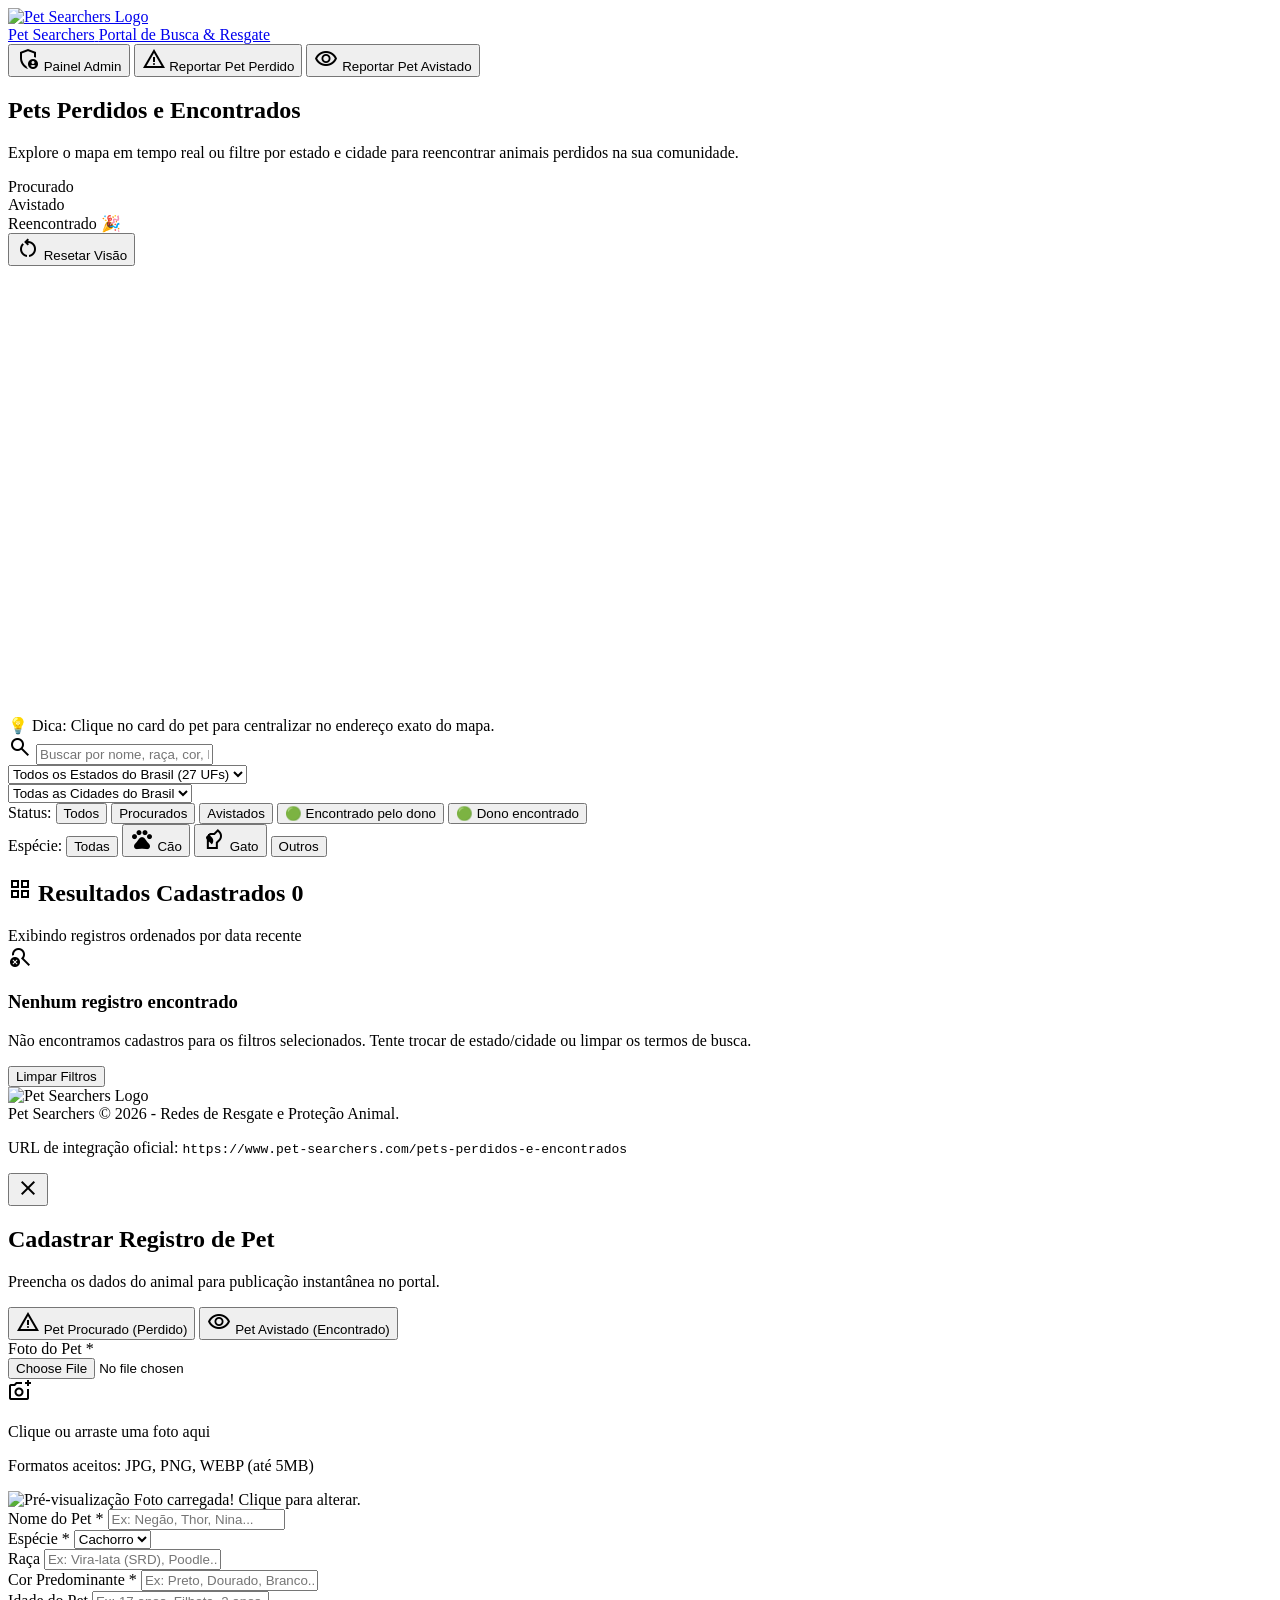
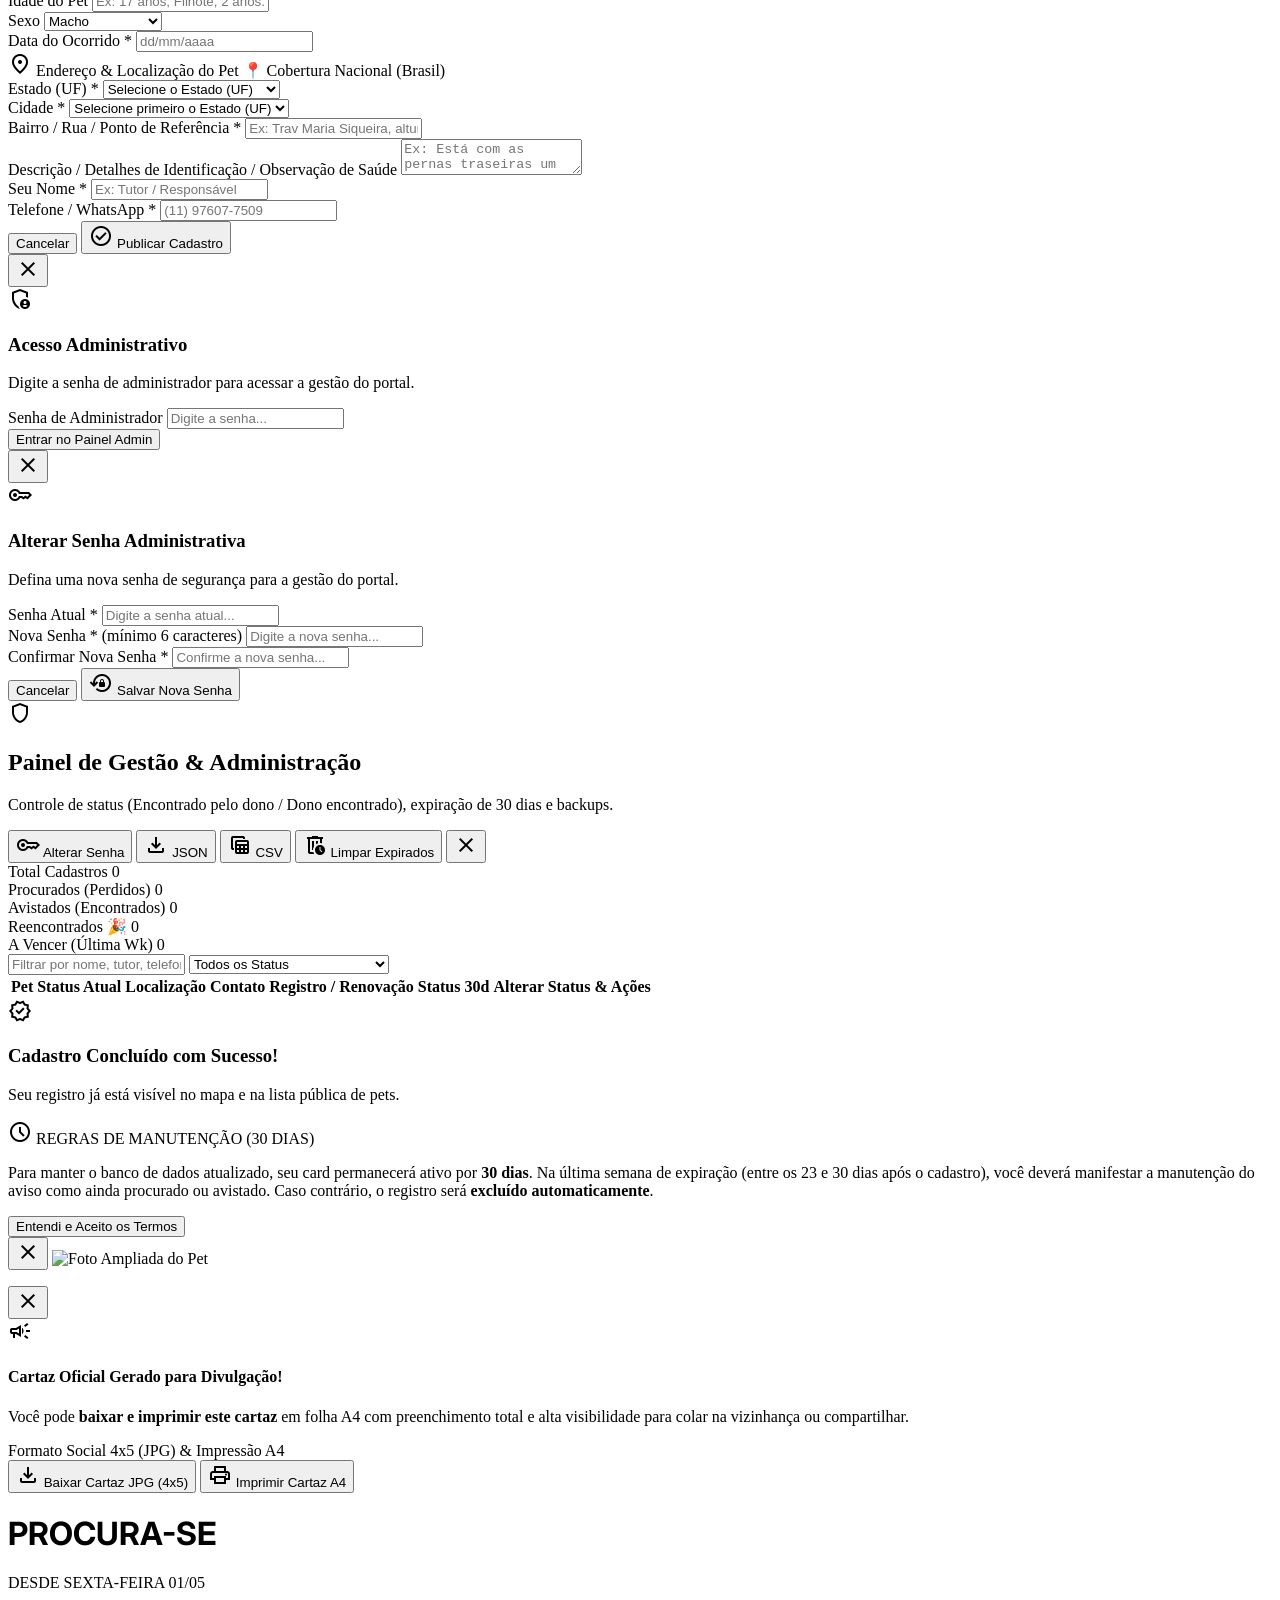
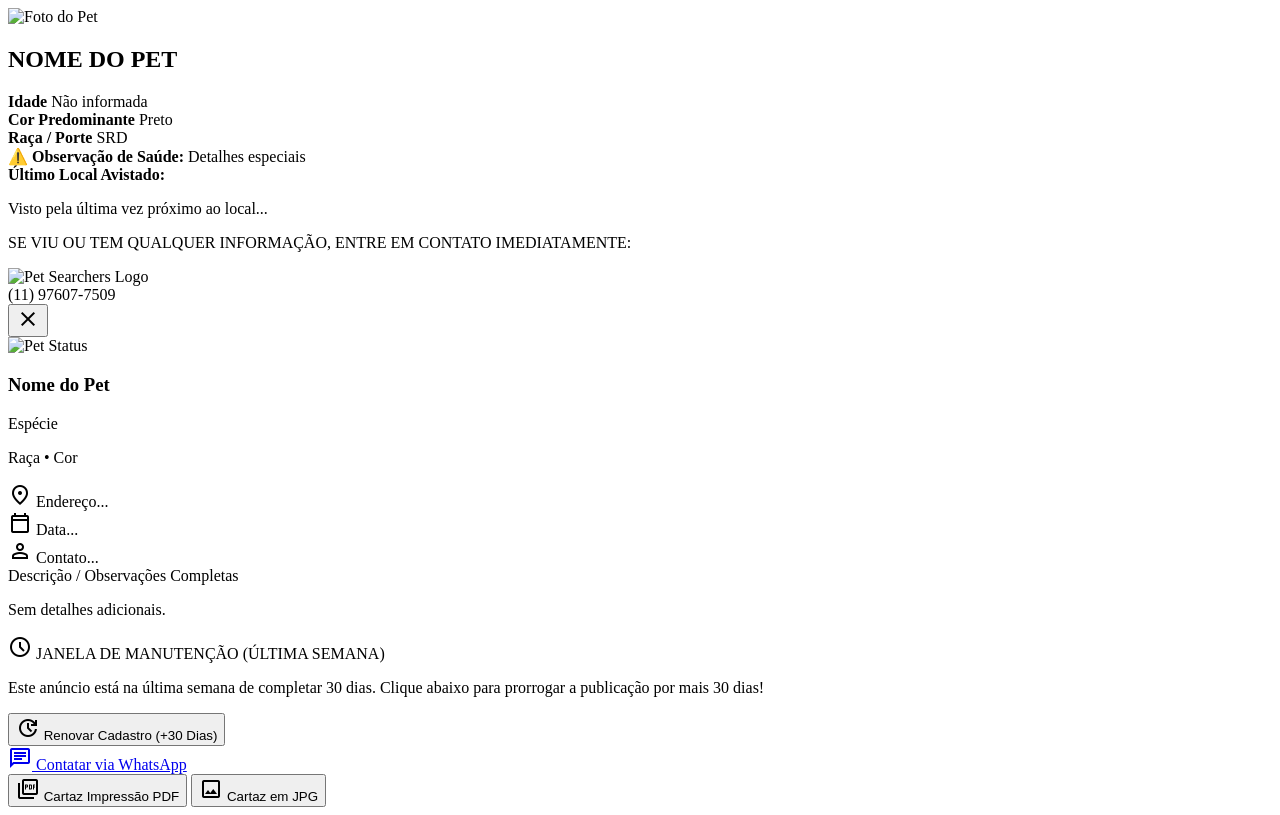
==== pet-searchers-portal/index.html @ 8a836b42 "Fix: Restaura banco com 120+ pets sem expurgar, estiliza pinos do mapa e ajusta cartaz 4:5 com foto " ====
<!DOCTYPE html>
<html lang="pt-BR" class="scroll-smooth">
<head>
  <meta charset="utf-8"/>
  <meta name="viewport" content="width=device-width, initial-scale=1.0"/>
  <title>Pets Perdidos e Encontrados | Pet Searchers</title>
  <meta name="description" content="Plataforma oficial da Pet Searchers para reencontrar animais de estimação perdidos e registrar pets avistados com geolocalização e mapas interativos em todo o Brasil."/>
  <link rel="canonical" href="https://www.pet-searchers.com/pets-perdidos-e-encontrados"/>
  <link rel="icon" href="data:image/svg+xml,<svg xmlns=%22http://www.w3.org/2000/svg%22 viewBox=%220 0 100 100%22><text y=%22.9em%22 font-size=%2290%22>🐾</text></svg>"/>
  
  <!-- Open Graph / Meta Social -->
  <meta property="og:type" content="website"/>
  <meta property="og:url" content="https://www.pet-searchers.com/pets-perdidos-e-encontrados"/>
  <meta property="og:title" content="Pets Perdidos e Encontrados | Pet Searchers"/>
  <meta property="og:description" content="Encontre seu pet ou reporte um animal avistado. Localização em tempo real, cartazes para impressão e alertas na comunidade."/>
  <meta property="og:image" content="https://www.pet-searchers.com/assets/og-pet-searchers.jpg"/>

  <!-- Google Fonts & Material Symbols -->
  <link rel="preconnect" href="https://fonts.googleapis.com"/>
  <link rel="preconnect" href="https://fonts.gstatic.com" crossorigin/>
  <link href="https://fonts.googleapis.com/css2?family=Inter:wght@300;400;500;600;700;800;900&display=swap" rel="stylesheet"/>
  <link href="https://fonts.googleapis.com/css2?family=Material+Symbols+Outlined:wght,FILL@100..700,0..1&display=swap" rel="stylesheet"/>

  <!-- Leaflet Interactive Maps CSS -->
  <link rel="stylesheet" href="https://unpkg.com/leaflet@1.9.4/dist/leaflet.css" integrity="sha256-p4NxAoJBhIIN+hmNHrzRCf9tD/miZyoHS5obTRR9BMY=" crossorigin=""/>

  <!-- Flatpickr Date Picker CSS (pt-BR Format dd/mm/aaaa) -->
  <link rel="stylesheet" href="https://cdn.jsdelivr.net/npm/flatpickr/dist/flatpickr.min.css"/>
  <link rel="stylesheet" href="https://cdn.jsdelivr.net/npm/flatpickr/dist/themes/material_blue.css"/>

  <!-- Tailwind CSS CDN -->
  <script src="https://cdn.tailwindcss.com?plugins=forms,typography,aspect-ratio"></script>
  <script>
    tailwind.config = {
      darkMode: "class",
      theme: {
        extend: {
          colors: {
            "primary": "#002045",
            "primary-container": "#1a365d",
            "on-primary": "#ffffff",
            "secondary": "#006b5f",
            "secondary-container": "#62fae3",
            "on-secondary-container": "#007165",
            "error": "#E52421",
            "error-container": "#ffdad6",
            "background": "#f8f9ff",
            "surface": "#ffffff",
            "surface-container": "#e5eeff",
            "surface-container-high": "#dce9ff",
            "on-surface": "#0b1c30",
            "on-surface-variant": "#43474e",
            "outline": "#74777f",
            "outline-variant": "#c4c6cf"
          },
          fontFamily: {
            sans: ['Inter', 'sans-serif']
          }
        }
      }
    }
  </script>

  <!-- Print Styles for Single Page A4 Poster Printing -->
  <style>
    @media print {
      @page {
        size: A4 portrait !important;
        margin: 0 !important;
      }
      
      html, body {
        width: 100% !important;
        height: 100% !important;
        margin: 0 !important;
        padding: 0 !important;
        background: #ffffff !important;
        overflow: hidden !important;
        -webkit-print-color-adjust: exact !important;
        print-color-adjust: exact !important;
        color-adjust: exact !important;
      }

      body > *:not(#posterModal) {
        display: none !important;
      }

      .no-print,
      .btnClosePosterModal,
      .modal-backdrop {
        display: none !important;
      }

      #posterModal {
        position: absolute !important;
        left: 0 !important;
        top: 0 !important;
        width: 100vw !important;
        height: 100vh !important;
        margin: 0 !important;
        padding: 0 !important;
        background: #ffffff !important;
        display: flex !important;
        align-items: center !important;
        justify-content: center !important;
        overflow: hidden !important;
        border: none !important;
        box-shadow: none !important;
        z-index: 999999 !important;
      }

      #posterModalContainer {
        width: 100% !important;
        max-width: 100% !important;
        height: 100% !important;
        max-height: 100vh !important;
        margin: 0 !important;
        padding: 0 !important;
        border: none !important;
        box-shadow: none !important;
        background: #ffffff !important;
        display: flex !important;
        flex-direction: column !important;
      }

      #posterArea {
        width: 100vw !important;
        height: 100vh !important;
        max-width: 100vw !important;
        max-height: 100vh !important;
        margin: 0 !important;
        padding: 0 !important;
        border: none !important;
        border-radius: 0 !important;
        box-shadow: none !important;
        aspect-ratio: auto !important;
        page-break-inside: avoid !important;
        page-break-after: avoid !important;
        page-break-before: avoid !important;
        break-inside: avoid !important;
        display: flex !important;
        flex-direction: column !important;
        justify-content: space-between !important;
        background-color: #ffffff !important;
      }

      #posterArea * {
        -webkit-print-color-adjust: exact !important;
        print-color-adjust: exact !important;
        color-adjust: exact !important;
      }
    }

    /* Leaflet Map Pins & Custom Markers */
    .custom-leaflet-pin {
      background: transparent !important;
      border: none !important;
    }
    
    .custom-marker {
      width: 36px;
      height: 36px;
      border-radius: 9999px;
      display: flex;
      align-items: center;
      justify-content: center;
      color: #ffffff;
      box-shadow: 0 4px 12px rgba(0, 0, 0, 0.35);
      border: 3px solid #ffffff;
      transition: transform 0.2s ease, box-shadow 0.2s ease;
      cursor: pointer;
    }

    .custom-marker:hover {
      transform: scale(1.25);
      z-index: 9999;
    }

    .marker-lost {
      background-color: #E52421 !important;
      animation: pulse-red 2s infinite;
    }

    .marker-sighted {
      background-color: #006b5f !important;
    }

    .marker-found {
      background-color: #16a34a !important;
    }

    @keyframes pulse-red {
      0% {
        box-shadow: 0 0 0 0 rgba(229, 36, 33, 0.7);
      }
      70% {
        box-shadow: 0 0 0 10px rgba(229, 36, 33, 0);
      }
      100% {
        box-shadow: 0 0 0 0 rgba(229, 36, 33, 0);
      }
    }
  </style>
</head>
<body class="bg-background text-on-surface font-sans antialiased min-h-screen flex flex-col selection:bg-secondary-container selection:text-on-secondary-container">

  <!-- ================= TOP HEADER ================= -->
  <header class="bg-surface border-b border-outline-variant/40 sticky top-0 z-40 shadow-sm backdrop-blur-md bg-surface/95">
    <div class="max-w-7xl mx-auto px-4 sm:px-6 lg:px-8 h-20 flex items-center justify-between gap-4">
      
      <!-- Brand Logo -->
      <a href="https://www.pet-searchers.com/pets-perdidos-e-encontrados" class="flex items-center gap-3 group">
        <div class="w-12 h-12 rounded-xl bg-white p-1 flex items-center justify-center shadow-md border border-outline-variant/30 group-hover:scale-105 transition-transform">
          <img src="assets/logo.jpg" alt="Pet Searchers Logo" class="w-full h-full object-contain"/>
        </div>
        <div>
          <span class="font-black text-xl tracking-tight text-primary block leading-none">Pet Searchers</span>
          <span class="text-xs text-secondary font-semibold tracking-wide uppercase">Portal de Busca & Resgate</span>
        </div>
      </a>

      <!-- Header Action Buttons -->
      <div class="flex items-center gap-2 sm:gap-3">
        
        <!-- Admin Panel Trigger -->
        <button id="btnOpenAdmin" class="flex items-center gap-1.5 px-3 py-2 rounded-xl bg-surface-container hover:bg-surface-container-high text-primary font-bold text-xs transition-colors border border-outline-variant/40 shadow-sm" title="Acesso ao Painel de Administração">
          <span class="material-symbols-outlined text-base">admin_panel_settings</span>
          <span class="hidden md:inline">Painel Admin</span>
        </button>

        <button id="btnOpenReportLost" class="flex items-center gap-2 px-3.5 sm:px-4 py-2.5 rounded-xl bg-error text-on-primary font-semibold text-xs sm:text-sm hover:bg-error/90 transition-all shadow-sm active:scale-95">
          <span class="material-symbols-outlined text-lg">warning</span>
          <span class="hidden sm:inline">Reportar</span> Pet Perdido
        </button>
        <button id="btnOpenReportSighted" class="flex items-center gap-2 px-3.5 sm:px-4 py-2.5 rounded-xl bg-secondary text-on-primary font-semibold text-xs sm:text-sm hover:bg-secondary/90 transition-all shadow-sm active:scale-95">
          <span class="material-symbols-outlined text-lg">visibility</span>
          <span class="hidden sm:inline">Reportar</span> Pet Avistado
        </button>
      </div>

    </div>
  </header>

  <!-- ================= HERO & MAP SECTION ================= -->
  <section class="bg-gradient-to-b from-surface to-background border-b border-outline-variant/30 py-6">
    <div class="max-w-7xl mx-auto px-4 sm:px-6 lg:px-8 space-y-4">
      
      <div class="flex flex-col md:flex-row md:items-end justify-between gap-4">
        <div>
          <h1 class="text-2xl sm:text-3xl font-extrabold text-primary tracking-tight">Pets Perdidos e Encontrados</h1>
          <p class="text-on-surface-variant text-sm sm:text-base mt-1">
            Explore o mapa em tempo real ou filtre por estado e cidade para reencontrar animais perdidos na sua comunidade.
          </p>
        </div>
        
        <!-- Legend & Map Reset -->
        <div class="flex flex-wrap items-center gap-3 sm:gap-4 text-xs font-semibold bg-surface px-4 py-2.5 rounded-xl border border-outline-variant/50 shadow-sm self-start md:self-auto">
          <div class="flex items-center gap-1.5 text-error">
            <span class="w-3 h-3 rounded-full bg-error inline-block"></span>
            Procurado
          </div>
          <div class="flex items-center gap-1.5 text-secondary">
            <span class="w-3 h-3 rounded-full bg-secondary inline-block"></span>
            Avistado
          </div>
          <div class="flex items-center gap-1.5 text-green-600 font-bold">
            <span class="w-3 h-3 rounded-full bg-green-600 inline-block"></span>
            Reencontrado 🎉
          </div>
          <button id="btnResetMap" class="ml-2 text-outline hover:text-primary transition-colors flex items-center gap-1 border-l border-outline-variant/60 pl-3">
            <span class="material-symbols-outlined text-base">restart_alt</span> Resetar Visão
          </button>
        </div>
      </div>

      <!-- Leaflet Map Canvas Container -->
      <div id="mapSection" class="relative rounded-2xl overflow-hidden shadow-lg border border-outline-variant/60 bg-surface">
        <div id="map" class="w-full h-[420px] sm:h-[480px] rounded-2xl z-0" style="height: 450px; width: 100%;"></div>
        <div id="mapOverlayNotice" class="absolute bottom-3 left-3 z-[1000] bg-surface/90 backdrop-blur-md px-3 py-1.5 rounded-lg text-xs font-medium text-on-surface-variant border border-outline-variant/40 hidden sm:block">
          💡 Dica: Clique no card do pet para centralizar no endereço exato do mapa.
        </div>
      </div>

    </div>
  </section>

  <!-- ================= FILTERS & CONTENT SECTION ================= -->
  <main class="max-w-7xl mx-auto px-4 sm:px-6 lg:px-8 py-8 flex-1 w-full space-y-6">
    
    <!-- Filter Control Bar -->
    <div class="bg-surface rounded-2xl p-4 sm:p-6 shadow-sm border border-outline-variant/50 space-y-4">
      
      <!-- Top Filters Row: State, City, Text Search -->
      <div class="grid grid-cols-1 sm:grid-cols-2 lg:grid-cols-4 gap-4">
        
        <!-- Text Search -->
        <div class="relative lg:col-span-2">
          <span class="material-symbols-outlined absolute left-3.5 top-1/2 -translate-y-1/2 text-outline">search</span>
          <input type="text" id="filterSearch" placeholder="Buscar por nome, raça, cor, bairro..." class="w-full pl-10 pr-4 py-2.5 rounded-xl border border-outline-variant bg-background text-on-surface text-sm focus:border-secondary focus:ring-2 focus:ring-secondary/20 outline-none transition-all"/>
        </div>

        <!-- Estado (UF) Select -->
        <div>
          <select id="filterState" class="w-full px-3.5 py-2.5 rounded-xl border border-outline-variant bg-background text-on-surface text-sm focus:border-secondary focus:ring-2 focus:ring-secondary/20 outline-none transition-all font-medium">
            <option value="">Todos os Estados do Brasil</option>
          </select>
        </div>

        <!-- Cidade Select -->
        <div>
          <select id="filterCity" class="w-full px-3.5 py-2.5 rounded-xl border border-outline-variant bg-background text-on-surface text-sm focus:border-secondary focus:ring-2 focus:ring-secondary/20 outline-none transition-all font-medium">
            <option value="">Todas as Cidades do Brasil</option>
          </select>
        </div>

      </div>

      <!-- Bottom Filter Row: Status Pills & Species Chips -->
      <div class="flex flex-col md:flex-row md:items-center justify-between gap-4 pt-2 border-t border-outline-variant/30">
        
        <!-- Status Tabs -->
        <div class="flex items-center gap-2 overflow-x-auto pb-1 scrollbar-hide">
          <span class="text-xs font-bold uppercase text-outline mr-1">Status:</span>
          <button data-status="" class="filter-status-btn px-3.5 py-1.5 rounded-full text-xs font-semibold transition-all bg-primary text-on-primary">
            Todos
          </button>
          <button data-status="Procurado" class="filter-status-btn px-3.5 py-1.5 rounded-full text-xs font-semibold transition-all bg-surface-container text-on-surface-variant hover:bg-surface-container-high">
            Procurados
          </button>
          <button data-status="Avistado" class="filter-status-btn px-3.5 py-1.5 rounded-full text-xs font-semibold transition-all bg-surface-container text-on-surface-variant hover:bg-surface-container-high">
            Avistados
          </button>
          <button data-status="Encontrado pelo dono" class="filter-status-btn px-3.5 py-1.5 rounded-full text-xs font-semibold transition-all bg-surface-container text-on-surface-variant hover:bg-surface-container-high">
            🟢 Encontrado pelo dono
          </button>
          <button data-status="Dono encontrado" class="filter-status-btn px-3.5 py-1.5 rounded-full text-xs font-semibold transition-all bg-surface-container text-on-surface-variant hover:bg-surface-container-high">
            🟢 Dono encontrado
          </button>
        </div>

        <!-- Species Filters -->
        <div class="flex items-center gap-2 overflow-x-auto pb-1 scrollbar-hide">
          <span class="text-xs font-bold uppercase text-outline mr-1">Espécie:</span>
          <button data-species="" class="filter-species-btn px-3.5 py-1.5 rounded-full text-xs font-semibold transition-all bg-secondary text-on-primary">
            Todas
          </button>
          <button data-species="Cachorro" class="filter-species-btn px-3.5 py-1.5 rounded-full text-xs font-semibold transition-all bg-surface-container text-on-surface-variant hover:bg-surface-container-high flex items-center gap-1">
            <span class="material-symbols-outlined text-sm">pets</span> Cão
          </button>
          <button data-species="Gato" class="filter-species-btn px-3.5 py-1.5 rounded-full text-xs font-semibold transition-all bg-surface-container text-on-surface-variant hover:bg-surface-container-high flex items-center gap-1">
            <span class="material-symbols-outlined text-sm">sound_detection_dog_barking</span> Gato
          </button>
          <button data-species="Outros" class="filter-species-btn px-3.5 py-1.5 rounded-full text-xs font-semibold transition-all bg-surface-container text-on-surface-variant hover:bg-surface-container-high">
            Outros
          </button>
        </div>

      </div>

    </div>

    <!-- Feed Results Header -->
    <div class="flex items-center justify-between">
      <h2 class="text-lg font-bold text-primary flex items-center gap-2">
        <span class="material-symbols-outlined text-secondary">grid_view</span>
        Resultados Cadastrados
        <span id="resultsCount" class="ml-2 px-2.5 py-0.5 rounded-full bg-surface-container text-secondary text-xs font-bold">0</span>
      </h2>
      <span class="text-xs text-outline font-medium">Exibindo registros ordenados por data recente</span>
    </div>

    <!-- Pet Cards Grid Feed -->
    <div id="petsGrid" class="grid grid-cols-1 md:grid-cols-2 lg:grid-cols-3 gap-6">
      <!-- Pet cards populated dynamically by JS -->
    </div>

    <!-- Empty State -->
    <div id="emptyState" class="hidden bg-surface rounded-2xl p-12 text-center border border-dashed border-outline-variant space-y-4">
      <div class="w-16 h-16 rounded-full bg-surface-container text-outline mx-auto flex items-center justify-center">
        <span class="material-symbols-outlined text-3xl">search_off</span>
      </div>
      <div>
        <h3 class="font-bold text-lg text-primary">Nenhum registro encontrado</h3>
        <p class="text-on-surface-variant text-sm max-w-md mx-auto mt-1">
          Não encontramos cadastros para os filtros selecionados. Tente trocar de estado/cidade ou limpar os termos de busca.
        </p>
      </div>
      <button id="btnClearFilters" class="px-5 py-2 rounded-xl bg-primary text-on-primary text-sm font-semibold hover:bg-primary-container transition-colors">
        Limpar Filtros
      </button>
    </div>

  </main>

  <!-- ================= FOOTER ================= -->
  <footer class="bg-surface border-t border-outline-variant/40 py-8 mt-12">
    <div class="max-w-7xl mx-auto px-4 sm:px-6 lg:px-8 flex flex-col md:flex-row items-center justify-between gap-4 text-xs text-on-surface-variant">
      <div class="flex items-center gap-3">
        <div class="w-10 h-10 rounded-xl bg-white p-1 border border-outline-variant/30 flex items-center justify-center shadow-sm">
          <img src="assets/logo.jpg" alt="Pet Searchers Logo" class="w-full h-full object-contain"/>
        </div>
        <div>
          <span class="font-bold text-primary">Pet Searchers &copy; 2026</span> - Redes de Resgate e Proteção Animal.
        </div>
      </div>
      <p class="text-center md:text-right">
        URL de integração oficial: <code class="bg-surface-container px-2 py-0.5 rounded text-primary font-mono">https://www.pet-searchers.com/pets-perdidos-e-encontrados</code>
      </p>
    </div>
  </footer>

  <!-- ================= MODAL: REPORT PET (PROCURADO / AVISTADO) ================= -->
  <div id="reportModal" class="fixed inset-0 z-50 modal-backdrop hidden flex items-center justify-center p-4 overflow-y-auto">
    <div class="bg-surface rounded-2xl shadow-2xl border border-outline-variant max-w-2xl w-full p-6 space-y-6 my-8 animate-fade-in relative">
      
      <!-- Close Button -->
      <button type="button" class="btnCloseModal absolute top-5 right-5 text-outline hover:text-primary p-1 rounded-lg hover:bg-surface-container transition-colors">
        <span class="material-symbols-outlined text-2xl">close</span>
      </button>

      <!-- Modal Title -->
      <div>
        <h2 id="modalTitle" class="text-xl font-bold text-primary">Cadastrar Registro de Pet</h2>
        <p class="text-xs text-on-surface-variant mt-1">Preencha os dados do animal para publicação instantânea no portal.</p>
      </div>

      <!-- Type Switcher Tabs -->
      <div class="grid grid-cols-2 gap-2 bg-surface-container p-1 rounded-xl">
        <button type="button" id="tabReportLost" class="py-2.5 rounded-lg text-sm font-bold transition-all bg-error text-on-primary shadow-sm flex items-center justify-center gap-2">
          <span class="material-symbols-outlined text-lg">warning</span> Pet Procurado (Perdido)
        </button>
        <button type="button" id="tabReportSighted" class="py-2.5 rounded-lg text-sm font-bold transition-all text-on-surface-variant hover:text-primary flex items-center justify-center gap-2">
          <span class="material-symbols-outlined text-lg">visibility</span> Pet Avistado (Encontrado)
        </button>
      </div>

      <!-- Registration Form -->
      <form id="petForm" class="space-y-4">
        <input type="hidden" id="formEditPetId" value=""/>
        <input type="hidden" id="formReportType" value="Procurado"/>

        <!-- Photo Upload Drag Zone -->
        <div>
          <label class="block text-xs font-bold uppercase text-outline mb-1.5">Foto do Pet *</label>
          <div id="photoDropZone" class="border-2 border-dashed border-outline-variant hover:border-secondary rounded-xl bg-background p-4 text-center cursor-pointer transition-colors group relative">
            <input type="file" id="filePhotoInput" accept="image/*" class="absolute inset-0 opacity-0 cursor-pointer w-full h-full"/>
            <div id="photoPlaceholder" class="space-y-1">
              <span class="material-symbols-outlined text-3xl text-outline group-hover:text-secondary group-hover:scale-110 transition-transform">add_a_photo</span>
              <p class="text-xs font-semibold text-primary">Clique ou arraste uma foto aqui</p>
              <p class="text-[11px] text-outline">Formatos aceitos: JPG, PNG, WEBP (até 5MB)</p>
            </div>
            <div id="photoPreviewContainer" class="hidden flex flex-col items-center gap-2">
              <img id="imgPreview" src="" alt="Pré-visualização" class="max-h-40 rounded-lg object-cover shadow-sm border border-outline-variant"/>
              <span class="text-xs text-secondary font-semibold">Foto carregada! Clique para alterar.</span>
            </div>
          </div>
        </div>

        <!-- Inputs Grid -->
        <div class="grid grid-cols-1 sm:grid-cols-2 gap-4">
          
          <!-- Pet Name -->
          <div>
            <label class="block text-xs font-bold text-on-surface mb-1" id="lblPetName">Nome do Pet *</label>
            <input type="text" id="iptName" required placeholder="Ex: Negão, Thor, Nina..." class="w-full px-3.5 py-2 rounded-xl border border-outline-variant bg-background text-sm focus:border-secondary outline-none"/>
          </div>

          <!-- Species -->
          <div>
            <label class="block text-xs font-bold text-on-surface mb-1">Espécie *</label>
            <select id="iptSpecies" required class="w-full px-3.5 py-2 rounded-xl border border-outline-variant bg-background text-sm focus:border-secondary outline-none">
              <option value="Cachorro">Cachorro</option>
              <option value="Gato">Gato</option>
              <option value="Outros">Outros</option>
            </select>
          </div>

          <!-- Breed -->
          <div>
            <label class="block text-xs font-bold text-on-surface mb-1">Raça</label>
            <input type="text" id="iptBreed" placeholder="Ex: Vira-lata (SRD), Poodle..." class="w-full px-3.5 py-2 rounded-xl border border-outline-variant bg-background text-sm focus:border-secondary outline-none"/>
          </div>

          <!-- Color / Markings -->
          <div>
            <label class="block text-xs font-bold text-on-surface mb-1">Cor Predominante *</label>
            <input type="text" id="iptColor" required placeholder="Ex: Preto, Dourado, Branco..." class="w-full px-3.5 py-2 rounded-xl border border-outline-variant bg-background text-sm focus:border-secondary outline-none"/>
          </div>

          <!-- Age -->
          <div>
            <label class="block text-xs font-bold text-on-surface mb-1">Idade do Pet</label>
            <input type="text" id="iptAge" placeholder="Ex: 17 anos, Filhote, 2 anos..." class="w-full px-3.5 py-2 rounded-xl border border-outline-variant bg-background text-sm focus:border-secondary outline-none"/>
          </div>

          <!-- Gender -->
          <div>
            <label class="block text-xs font-bold text-on-surface mb-1">Sexo</label>
            <select id="iptGender" class="w-full px-3.5 py-2 rounded-xl border border-outline-variant bg-background text-sm focus:border-secondary outline-none">
              <option value="Macho">Macho</option>
              <option value="Fêmea">Fêmea</option>
              <option value="Não identificado">Não identificado</option>
            </select>
          </div>

          <!-- Event Date (Flatpickr Calendário no Padrão Brasileiro DD/MM/AAAA) -->
          <div>
            <label class="block text-xs font-bold text-on-surface mb-1" id="lblEventDate">Data do Ocorrido *</label>
            <input type="text" id="iptDate" required placeholder="dd/mm/aaaa" class="w-full px-3.5 py-2 rounded-xl border border-outline-variant bg-background text-sm focus:border-secondary outline-none cursor-pointer font-medium"/>
          </div>

        </div>

        <!-- Location Fields -->
        <div class="bg-surface-container/50 p-4 rounded-xl border border-outline-variant/40 space-y-3">
          <div class="flex items-center justify-between">
            <span class="text-xs font-bold uppercase text-primary tracking-wider flex items-center gap-1">
              <span class="material-symbols-outlined text-base">location_on</span> Endereço & Localização do Pet
            </span>
            <span class="text-[11px] text-secondary font-semibold">📍 Cobertura Nacional (Brasil)</span>
          </div>
          
          <div class="grid grid-cols-1 sm:grid-cols-2 gap-3">
            
            <div>
              <label class="block text-[11px] font-bold text-on-surface mb-1">Estado (UF) *</label>
              <select id="iptState" required class="w-full px-3 py-2 rounded-xl border border-outline-variant bg-surface text-xs font-medium focus:border-secondary focus:ring-2 focus:ring-secondary/20 outline-none transition-all">
                <option value="">Selecione o Estado</option>
              </select>
            </div>

            <div>
              <label class="block text-[11px] font-bold text-on-surface mb-1">Cidade *</label>
              <select id="iptCity" required class="w-full px-3 py-2 rounded-xl border border-outline-variant bg-surface text-xs font-medium focus:border-secondary focus:ring-2 focus:ring-secondary/20 outline-none transition-all">
                <option value="">Selecione primeiro o Estado (UF)</option>
              </select>
            </div>

          </div>

          <div>
            <label class="block text-[11px] font-bold text-on-surface mb-1">Bairro / Rua / Ponto de Referência *</label>
            <input type="text" id="iptAddress" required placeholder="Ex: Trav Maria Siqueira, altura do 34, Centro" class="w-full px-3 py-2 rounded-xl border border-outline-variant bg-surface text-xs focus:border-secondary outline-none"/>
          </div>
        </div>

        <!-- Description -->
        <div>
          <label class="block text-xs font-bold text-on-surface mb-1">Descrição / Detalhes de Identificação / Observação de Saúde</label>
          <textarea id="iptDescription" rows="2" placeholder="Ex: Está com as pernas traseiras um pouco descadeiradas..." class="w-full px-3.5 py-2 rounded-xl border border-outline-variant bg-background text-sm focus:border-secondary outline-none"></textarea>
        </div>

        <!-- Contact Info -->
        <div class="grid grid-cols-1 sm:grid-cols-2 gap-4">
          <div>
            <label class="block text-xs font-bold text-on-surface mb-1">Seu Nome *</label>
            <input type="text" id="iptContactName" required placeholder="Ex: Tutor / Responsável" class="w-full px-3.5 py-2 rounded-xl border border-outline-variant bg-background text-sm focus:border-secondary outline-none"/>
          </div>
          <div>
            <label class="block text-xs font-bold text-on-surface mb-1">Telefone / WhatsApp *</label>
            <input type="tel" id="iptContactPhone" required placeholder="(11) 97607-7509" class="w-full px-3.5 py-2 rounded-xl border border-outline-variant bg-background text-sm focus:border-secondary outline-none"/>
          </div>
        </div>

        <!-- Form Submit Actions -->
        <div class="flex items-center justify-end gap-3 pt-4 border-t border-outline-variant/40">
          <button type="button" class="btnCloseModal px-4 py-2.5 rounded-xl border border-outline text-on-surface text-sm font-semibold hover:bg-surface-container transition-colors">
            Cancelar
          </button>
          <button type="submit" id="btnSubmitForm" class="px-6 py-2.5 rounded-xl bg-primary text-on-primary text-sm font-bold hover:bg-primary-container transition-all shadow-md flex items-center gap-2">
            <span class="material-symbols-outlined text-lg">check_circle</span> Publicar Cadastro
          </button>
        </div>

      </form>
    </div>
  </div>

  <!-- ================= MODAL: ADMIN LOGIN ================= -->
  <div id="adminLoginModal" class="fixed inset-0 z-50 modal-backdrop hidden flex items-center justify-center p-4">
    <div class="bg-surface rounded-2xl shadow-2xl border border-outline-variant max-w-sm w-full p-6 space-y-5 animate-fade-in relative">
      <button type="button" id="btnCloseAdminLogin" class="absolute top-4 right-4 text-outline hover:text-primary p-1 rounded-lg">
        <span class="material-symbols-outlined text-xl">close</span>
      </button>

      <div class="text-center space-y-2">
        <div class="w-12 h-12 rounded-full bg-primary text-on-primary mx-auto flex items-center justify-center shadow-md">
          <span class="material-symbols-outlined text-2xl">admin_panel_settings</span>
        </div>
        <h3 class="text-lg font-bold text-primary">Acesso Administrativo</h3>
        <p class="text-xs text-on-surface-variant">Digite a senha de administrador para acessar a gestão do portal.</p>
      </div>

      <form id="adminLoginForm" class="space-y-4">
        <div>
          <label class="block text-xs font-bold text-on-surface mb-1">Senha de Administrador</label>
          <input type="password" id="iptAdminPassword" required placeholder="Digite a senha..." class="w-full px-3.5 py-2.5 rounded-xl border border-outline-variant bg-background text-sm focus:border-primary outline-none"/>
        </div>
        <button type="submit" class="w-full py-2.5 rounded-xl bg-primary text-on-primary font-bold text-sm hover:bg-primary-container transition-colors shadow-md">
          Entrar no Painel Admin
        </button>
      </form>
    </div>
  </div>

  <!-- ================= MODAL: ALTERAR SENHA DO ADMIN ================= -->
  <div id="adminChangePasswordModal" class="fixed inset-0 z-50 modal-backdrop hidden flex items-center justify-center p-4">
    <div class="bg-surface rounded-2xl shadow-2xl border border-outline-variant max-w-md w-full p-6 space-y-5 animate-fade-in relative">
      <button type="button" id="btnCloseAdminChangePassword" class="absolute top-4 right-4 text-outline hover:text-primary p-1 rounded-lg">
        <span class="material-symbols-outlined text-xl">close</span>
      </button>

      <div class="text-center space-y-2">
        <div class="w-12 h-12 rounded-full bg-secondary-container text-on-secondary-container mx-auto flex items-center justify-center shadow-md">
          <span class="material-symbols-outlined text-2xl">key</span>
        </div>
        <h3 class="text-lg font-bold text-primary">Alterar Senha Administrativa</h3>
        <p class="text-xs text-on-surface-variant">Defina uma nova senha de segurança para a gestão do portal.</p>
      </div>

      <form id="adminChangePasswordForm" class="space-y-4">
        <div>
          <label class="block text-xs font-bold text-on-surface mb-1">Senha Atual *</label>
          <input type="password" id="iptCurrentAdminPassword" required placeholder="Digite a senha atual..." class="w-full px-3.5 py-2 rounded-xl border border-outline-variant bg-background text-sm focus:border-primary outline-none"/>
        </div>

        <div>
          <label class="block text-xs font-bold text-on-surface mb-1">Nova Senha * (mínimo 6 caracteres)</label>
          <input type="password" id="iptNewAdminPassword" required minlength="6" placeholder="Digite a nova senha..." class="w-full px-3.5 py-2 rounded-xl border border-outline-variant bg-background text-sm focus:border-primary outline-none"/>
        </div>

        <div>
          <label class="block text-xs font-bold text-on-surface mb-1">Confirmar Nova Senha *</label>
          <input type="password" id="iptConfirmAdminPassword" required minlength="6" placeholder="Confirme a nova senha..." class="w-full px-3.5 py-2 rounded-xl border border-outline-variant bg-background text-sm focus:border-primary outline-none"/>
        </div>

        <div class="flex items-center justify-end gap-2 pt-2">
          <button type="button" id="btnCancelChangePassword" class="px-4 py-2 rounded-xl border border-outline text-xs font-semibold hover:bg-surface-container">
            Cancelar
          </button>
          <button type="submit" class="px-5 py-2 rounded-xl bg-primary text-on-primary font-bold text-xs hover:bg-primary-container transition-colors shadow-md flex items-center gap-1">
            <span class="material-symbols-outlined text-sm">lock_reset</span> Salvar Nova Senha
          </button>
        </div>
      </form>
    </div>
  </div>

  <!-- ================= MODAL: ADMIN DASHBOARD (PAINEL DE ADMINISTRAÇÃO COMPLETO) ================= -->
  <div id="adminDashboardModal" class="fixed inset-0 z-50 modal-backdrop hidden flex items-center justify-center p-4 overflow-y-auto">
    <div class="bg-surface rounded-2xl shadow-2xl border border-outline-variant max-w-6xl w-full p-6 space-y-6 my-8 animate-fade-in relative max-h-[90vh] flex flex-col">
      
      <!-- Header Admin -->
      <div class="flex flex-col sm:flex-row sm:items-center justify-between gap-4 pb-4 border-b border-outline-variant/40">
        <div class="flex items-center gap-3">
          <div class="w-10 h-10 rounded-xl bg-primary text-on-primary flex items-center justify-center shadow-sm">
            <span class="material-symbols-outlined text-xl">shield</span>
          </div>
          <div>
            <h2 class="text-xl font-bold text-primary">Painel de Gestão & Administração</h2>
            <p class="text-xs text-on-surface-variant">Controle de status (Encontrado pelo dono / Dono encontrado), expiração de 30 dias e backups.</p>
          </div>
        </div>

        <div class="flex flex-wrap items-center gap-2">
          <button id="btnAdminChangePassword" class="px-3 py-2 rounded-xl bg-surface-container hover:bg-surface-container-high text-primary font-bold text-xs transition-colors flex items-center gap-1 border border-outline-variant/40 shadow-sm" title="Alterar Senha de Administrador">
            <span class="material-symbols-outlined text-sm">key</span> Alterar Senha
          </button>
          <button id="btnAdminExportJSON" class="px-3 py-2 rounded-xl bg-surface-container hover:bg-surface-container-high text-primary font-bold text-xs transition-colors flex items-center gap-1">
            <span class="material-symbols-outlined text-sm">download</span> JSON
          </button>
          <button id="btnAdminExportCSV" class="px-3 py-2 rounded-xl bg-surface-container hover:bg-surface-container-high text-primary font-bold text-xs transition-colors flex items-center gap-1">
            <span class="material-symbols-outlined text-sm">table_view</span> CSV
          </button>
          <button id="btnAdminRunPurge" class="px-3 py-2 rounded-xl bg-error/10 hover:bg-error/20 text-error font-bold text-xs transition-colors flex items-center gap-1 border border-error/20">
            <span class="material-symbols-outlined text-sm">auto_delete</span> Limpar Expirados
          </button>
          <button type="button" id="btnCloseAdminDashboard" class="p-2 text-outline hover:text-primary rounded-lg">
            <span class="material-symbols-outlined text-2xl">close</span>
          </button>
        </div>
      </div>

      <!-- KPI Metrics Cards -->
      <div class="grid grid-cols-2 sm:grid-cols-5 gap-3">
        <div class="bg-surface-container/60 p-3.5 rounded-xl border border-outline-variant/40">
          <span class="text-xs font-bold text-outline block">Total Cadastros</span>
          <span id="kpiTotalPets" class="text-2xl font-black text-primary">0</span>
        </div>
        <div class="bg-red-50 p-3.5 rounded-xl border border-red-200">
          <span class="text-xs font-bold text-red-700 block">Procurados (Perdidos)</span>
          <span id="kpiLostPets" class="text-2xl font-black text-[#E52421]">0</span>
        </div>
        <div class="bg-teal-50 p-3.5 rounded-xl border border-teal-200">
          <span class="text-xs font-bold text-teal-800 block">Avistados (Encontrados)</span>
          <span id="kpiSightedPets" class="text-2xl font-black text-secondary">0</span>
        </div>
        <div class="bg-green-50 p-3.5 rounded-xl border border-green-300">
          <span class="text-xs font-bold text-green-800 block">Reencontrados 🎉</span>
          <span id="kpiResolvedPets" class="text-2xl font-black text-green-600">0</span>
        </div>
        <div class="bg-amber-50 p-3.5 rounded-xl border border-amber-200 col-span-2 sm:col-span-1">
          <span class="text-xs font-bold text-amber-800 block">A Vencer (Última Wk)</span>
          <span id="kpiExpiringPets" class="text-2xl font-black text-amber-600">0</span>
        </div>
      </div>

      <!-- Search & Filter bar inside Admin -->
      <div class="flex flex-col sm:flex-row gap-3">
        <input type="text" id="adminSearchInput" placeholder="Filtrar por nome, tutor, telefone ou cidade..." class="flex-1 px-3.5 py-2 rounded-xl border border-outline-variant bg-background text-xs outline-none focus:border-primary"/>
        <select id="adminStatusFilter" class="px-3 py-2 rounded-xl border border-outline-variant bg-background text-xs outline-none">
          <option value="">Todos os Status</option>
          <option value="Procurado">Apenas Procurados</option>
          <option value="Avistado">Apenas Avistados</option>
          <option value="Encontrado pelo dono">Encontrado pelo dono (Verde)</option>
          <option value="Dono encontrado">Dono encontrado (Verde)</option>
          <option value="Expiring">A vencer nos próximos 7 dias</option>
        </select>
      </div>

      <!-- Admin Table Container -->
      <div class="flex-1 overflow-y-auto border border-outline-variant/50 rounded-xl admin-table-container">
        <table class="w-full text-left text-xs text-on-surface">
          <thead class="bg-surface-container text-primary font-bold border-b border-outline-variant/50 sticky top-0 uppercase tracking-wider">
            <tr>
              <th class="p-3">Pet</th>
              <th class="p-3">Status Atual</th>
              <th class="p-3">Localização</th>
              <th class="p-3">Contato</th>
              <th class="p-3">Registro / Renovação</th>
              <th class="p-3">Status 30d</th>
              <th class="p-3 text-right">Alterar Status & Ações</th>
            </tr>
          </thead>
          <tbody id="adminTableBody" class="divide-y divide-outline-variant/30 bg-white">
            <!-- Populated dynamically by JS -->
          </tbody>
        </table>
      </div>

    </div>
  </div>

  <!-- ================= MODAL: 30-DAY RENEWAL WARNING ================= -->
  <div id="notice30DaysModal" class="fixed inset-0 z-50 modal-backdrop hidden flex items-center justify-center p-4">
    <div class="bg-surface rounded-2xl shadow-2xl border border-outline-variant max-w-md w-full p-6 space-y-5 animate-fade-in text-center">
      
      <div class="w-16 h-16 rounded-full bg-secondary-container text-on-secondary-container mx-auto flex items-center justify-center">
        <span class="material-symbols-outlined text-3xl">verified</span>
      </div>

      <div class="space-y-2">
        <h3 class="text-xl font-extrabold text-primary">Cadastro Concluído com Sucesso!</h3>
        <p class="text-xs text-on-surface-variant leading-relaxed">
          Seu registro já está visível no mapa e na lista pública de pets.
        </p>
      </div>

      <!-- Critical 30-day maintenance alert -->
      <div class="bg-error-container/60 border border-error/30 rounded-xl p-4 text-left space-y-2 text-xs">
        <div class="flex items-center gap-1.5 font-bold text-error">
          <span class="material-symbols-outlined text-base">schedule</span>
          REGRAS DE MANUTENÇÃO (30 DIAS)
        </div>
        <p class="text-on-surface text-[12px] leading-normal">
          Para manter o banco de dados atualizado, seu card permanecerá ativo por <strong>30 dias</strong>. Na última semana de expiração (entre os 23 e 30 dias após o cadastro), você deverá manifestar a manutenção do aviso como ainda procurado ou avistado. Caso contrário, o registro será <strong>excluído automaticamente</strong>.
        </p>
      </div>

      <button id="btnAckNotice" class="w-full py-3 rounded-xl bg-primary text-on-primary font-bold text-sm hover:bg-primary-container transition-colors shadow-md">
        Entendi e Aceito os Termos
      </button>

    </div>
  </div>

  <!-- ================= MODAL: IMAGE LIGHTBOX (AMPLIAR FOTO DO PET EM TELA CHEIA) ================= -->
  <div id="imageLightboxModal" class="fixed inset-0 z-[100000] modal-backdrop hidden flex items-center justify-center p-4 bg-black/90 backdrop-blur-md">
    <div class="relative max-w-4xl w-full max-h-[90vh] flex flex-col items-center justify-center animate-fade-in p-2">
      <button type="button" id="btnCloseLightbox" class="absolute -top-12 right-2 text-white hover:text-secondary transition-colors p-2 rounded-full bg-white/10 hover:bg-white/20">
        <span class="material-symbols-outlined text-3xl">close</span>
      </button>
      <img id="lightboxImg" src="" alt="Foto Ampliada do Pet" class="max-w-full max-h-[75vh] object-contain rounded-2xl shadow-2xl border-2 border-white/20"/>
      <p id="lightboxPetName" class="text-white text-base sm:text-lg font-bold mt-4 tracking-wide text-center drop-shadow-md bg-black/50 px-4 py-1.5 rounded-full border border-white/10"></p>
    </div>
  </div>

  <!-- ================= MODAL: PRINTABLE SEARCH POSTER ================= -->
  <div id="posterModal" class="fixed inset-0 z-50 modal-backdrop hidden flex items-center justify-center p-4 overflow-y-auto">
    <div id="posterModalContainer" class="bg-surface rounded-2xl shadow-2xl border border-outline-variant max-w-2xl w-full p-6 space-y-4 my-8 animate-fade-in relative">
      
      <!-- Close Button (No Print) -->
      <button type="button" class="btnClosePosterModal no-print absolute top-4 right-4 text-outline hover:text-primary p-1 rounded-lg hover:bg-surface-container transition-colors">
        <span class="material-symbols-outlined text-2xl">close</span>
      </button>

      <!-- Info Banner Notification (No Print) -->
      <div class="no-print bg-secondary-container/60 border border-secondary/30 rounded-xl p-3.5 flex items-start gap-3">
        <span class="material-symbols-outlined text-secondary text-2xl flex-shrink-0 mt-0.5">campaign</span>
        <div>
          <h4 class="font-bold text-primary text-sm">Cartaz Oficial Gerado para Divulgação!</h4>
          <p class="text-xs text-on-surface-variant leading-normal mt-0.5">
            Você pode <strong>baixar e imprimir este cartaz</strong> em folha A4 com preenchimento total e alta visibilidade para colar na vizinhança ou compartilhar.
          </p>
        </div>
      </div>

      <!-- Action buttons (No Print) -->
      <div class="no-print flex flex-wrap items-center justify-between gap-2 pt-1 pb-2 border-b border-outline-variant/40">
        <span class="text-xs text-outline font-medium">Formato Social 4x5 (JPG) &amp; Impressão A4</span>
        <div class="flex items-center gap-2">
          <button id="btnDownloadPosterJPG" type="button" class="px-4 py-2 rounded-xl bg-secondary text-white font-bold text-xs hover:bg-secondary/90 transition-all flex items-center gap-1.5 shadow-sm">
            <span class="material-symbols-outlined text-base">download</span> Baixar Cartaz JPG (4x5)
          </button>
          <button id="btnPrintPoster" type="button" class="px-4 py-2 rounded-xl bg-[#E52421] text-white font-bold text-xs hover:bg-red-700 transition-all flex items-center gap-1.5 shadow-sm">
            <span class="material-symbols-outlined text-base">print</span> Imprimir Cartaz A4
          </button>
        </div>
      </div>

      <!-- PRINTABLE & EXPORTABLE AREA (Standard High-Impact Red Header/Footer Poster Layout 4:5) -->
      <div id="posterArea" class="bg-white text-gray-900 overflow-hidden shadow-xl rounded-2xl border border-gray-200 flex flex-col justify-between w-full aspect-[4/5] max-w-[480px] sm:max-w-[500px] mx-auto min-h-[580px]">
        
        <!-- Top Red Header -->
        <div class="bg-[#E52421] text-white text-center py-4 px-5 space-y-0.5 flex-shrink-0">
          <h1 class="font-black text-4xl sm:text-5xl tracking-tight uppercase leading-none text-white" style="font-family: 'Inter', sans-serif;">PROCURA-SE</h1>
          <p id="posterDateSubtext" class="text-xs sm:text-sm font-extrabold tracking-widest uppercase text-white/95 pt-0.5">DESDE SEXTA-FEIRA 01/05</p>
        </div>

        <!-- Middle Content (Photo 7 cols = ~60% width, Text 5 cols) -->
        <div class="grid grid-cols-1 sm:grid-cols-12 gap-3 sm:gap-4 p-4 sm:p-5 items-stretch bg-white flex-1 overflow-hidden">
          
          <!-- Left Column: Pet Image (Prominent 7 cols out of 12) -->
          <div id="posterImgContainer" class="sm:col-span-7 h-full min-h-[220px] max-h-[380px] w-full rounded-xl overflow-hidden border border-gray-300 shadow-sm bg-gray-50 flex items-center justify-center relative">
            <img id="posterImg" src="" alt="Foto do Pet" class="w-full h-full object-cover rounded-xl"/>
          </div>

          <!-- Right Column: Pet Details (5 cols out of 12) -->
          <div class="sm:col-span-5 flex flex-col justify-between h-full space-y-2 text-xs sm:text-sm">
            <div>
              <h2 id="posterPetName" class="text-2xl sm:text-3xl font-black text-[#E52421] uppercase tracking-tight leading-tight line-clamp-2">NOME DO PET</h2>
              
              <!-- Key Data Badges Grid -->
              <div class="mt-2 space-y-1 text-[11px] sm:text-xs text-gray-900">
                <div class="bg-gray-100 p-1.5 rounded-lg border border-gray-200"><strong class="text-[#E52421] block text-[10px] uppercase">Idade</strong> <span id="posterAge">Não informada</span></div>
                <div class="bg-gray-100 p-1.5 rounded-lg border border-gray-200"><strong class="text-[#E52421] block text-[10px] uppercase">Cor Predominante</strong> <span id="posterColor">Preto</span></div>
                <div class="bg-gray-100 p-1.5 rounded-lg border border-gray-200"><strong class="text-[#E52421] block text-[10px] uppercase">Raça / Porte</strong> <span id="posterBreed">SRD</span></div>
              </div>

              <!-- Special Markings Alert Box -->
              <div id="posterMarkingRow" class="mt-2 bg-red-50 border border-red-200 rounded-lg p-2 text-[11px] font-semibold text-gray-900 leading-snug">
                ⚠️ <strong class="text-[#E52421]">Observação de Saúde:</strong> <span id="posterMarkings">Detalhes especiais</span>
              </div>

              <!-- Thick Red Divider Line -->
              <div class="h-1 bg-[#E52421] w-full my-2 rounded-full"></div>

              <!-- Description Paragraph -->
              <div>
                <strong class="text-[10px] uppercase tracking-wider text-gray-500 block mb-0.5">Último Local Avistado:</strong>
                <p id="posterDesc" class="text-[11px] sm:text-xs leading-snug text-gray-800 font-medium line-clamp-3">
                  Visto pela última vez próximo ao local...
                </p>
              </div>
            </div>
          </div>

        </div>

        <!-- Bottom Red Banner -->
        <div class="bg-[#E52421] text-white p-6 text-center space-y-3">
          <p class="text-xs sm:text-sm font-black uppercase tracking-widest text-white">
            SE VIU OU TEM QUALQUER INFORMAÇÃO, ENTRE EM CONTATO IMEDIATAMENTE:
          </p>
          
          <div class="flex items-center justify-center gap-4 sm:gap-6 pt-1">
            <div class="w-16 h-16 sm:w-20 sm:h-20 rounded-2xl bg-white p-1.5 flex items-center justify-center shadow-lg flex-shrink-0 border-2 border-white">
              <img src="assets/logo.jpg" alt="Pet Searchers Logo" class="w-full h-full object-contain"/>
            </div>

            <div id="posterContactPhone" class="text-3xl sm:text-5xl font-black tracking-wider text-white drop-shadow-md">
              (11) 97607-7509
            </div>
          </div>
        </div>

      </div>

    </div>
  </div>

  <!-- ================= MODAL: PET DETAIL MODAL ================= -->
  <div id="detailModal" class="fixed inset-0 z-50 modal-backdrop hidden flex items-center justify-center p-4 overflow-y-auto">
    <div class="bg-surface rounded-2xl shadow-2xl border border-outline-variant max-w-lg w-full overflow-hidden animate-fade-in relative my-8">
      
      <!-- Close Button -->
      <button type="button" class="btnCloseDetailModal absolute top-4 right-4 z-10 bg-surface/80 backdrop-blur-md text-on-surface hover:bg-surface p-1.5 rounded-full shadow-md transition-colors">
        <span class="material-symbols-outlined text-xl">close</span>
      </button>

      <!-- Photo Hero -->
      <div class="h-60 w-full relative bg-surface-container">
        <img id="detailImg" src="" alt="Pet" class="w-full h-full object-cover"/>
        <span id="detailBadge" class="absolute top-4 left-4 px-3 py-1 rounded-full text-xs font-bold text-white shadow-md flex items-center gap-1">
          Status
        </span>
      </div>

      <!-- Info Container -->
      <div class="p-6 space-y-4">
        
        <div>
          <div class="flex items-center justify-between">
            <h3 id="detailName" class="text-2xl font-bold text-primary">Nome do Pet</h3>
            <span id="detailSpecies" class="px-2.5 py-1 rounded-md bg-surface-container text-secondary text-xs font-bold uppercase">Espécie</span>
          </div>
          <p id="detailBreedColor" class="text-xs text-on-surface-variant font-medium mt-0.5">Raça • Cor</p>
        </div>

        <div class="space-y-2 border-y border-outline-variant/30 py-3 text-xs text-on-surface">
          <div class="flex items-center gap-2">
            <span class="material-symbols-outlined text-secondary text-base">location_on</span>
            <span id="detailAddress" class="font-medium">Endereço...</span>
          </div>
          <div class="flex items-center gap-2">
            <span class="material-symbols-outlined text-secondary text-base">calendar_today</span>
            <span id="detailDate">Data...</span>
          </div>
          <div class="flex items-center gap-2">
            <span class="material-symbols-outlined text-secondary text-base">person</span>
            <span id="detailContactName">Contato...</span>
          </div>
        </div>

        <div>
          <span class="text-xs font-bold uppercase text-outline block mb-1">Descrição / Observações Completas</span>
          <p id="detailDesc" class="text-xs text-on-surface-variant leading-relaxed">Sem detalhes adicionais.</p>
        </div>

        <!-- Dynamic Maintenance / Renew Banner inside Detail Modal -->
        <div id="detailMaintenanceBox" class="hidden bg-amber-50 border border-amber-300 rounded-xl p-3 text-xs text-amber-900 space-y-2">
          <div class="flex items-center gap-1.5 font-bold text-amber-800">
            <span class="material-symbols-outlined text-base">schedule</span>
            JANELA DE MANUTENÇÃO (ÚLTIMA SEMANA)
          </div>
          <p class="text-[11px] text-amber-800">
            Este anúncio está na última semana de completar 30 dias. Clique abaixo para prorrogar a publicação por mais 30 dias!
          </p>
          <button id="btnDetailRenewPet" class="w-full py-2 rounded-lg bg-amber-600 hover:bg-amber-700 text-white font-bold text-xs transition-colors flex items-center justify-center gap-1">
            <span class="material-symbols-outlined text-base">update</span> Renovar Cadastro (+30 Dias)
          </button>
        </div>

        <!-- Action buttons -->
        <div class="space-y-2 pt-2">
          <a id="detailWhatsappLink" href="#" target="_blank" class="w-full py-3 rounded-xl bg-secondary text-on-primary text-xs font-bold hover:bg-secondary/90 transition-colors shadow-md flex items-center justify-center gap-2">
            <span class="material-symbols-outlined text-base">chat</span> Contatar via WhatsApp
          </a>
          <div class="grid grid-cols-2 gap-2">
            <button id="btnDetailGeneratePosterPDF" type="button" class="py-2.5 px-3 rounded-xl bg-red-50 hover:bg-red-100 text-[#E52421] font-bold text-xs transition-colors flex items-center justify-center gap-1.5 border border-red-200" title="Gerar Cartaz para Impressão PDF (A4)">
              <span class="material-symbols-outlined text-base">picture_as_pdf</span> Cartaz Impressão PDF
            </button>
            <button id="btnDetailGeneratePosterJPG" type="button" class="py-2.5 px-3 rounded-xl bg-slate-100 hover:bg-slate-200 text-slate-800 font-bold text-xs transition-colors flex items-center justify-center gap-1.5 border border-slate-300" title="Gerar e Baixar Cartaz em JPG (4x5)">
              <span class="material-symbols-outlined text-base">image</span> Cartaz em JPG
            </button>
          </div>
        </div>

      </div>

    </div>
  </div>

  <!-- Firebase SDK Web (Version 10 Compatibility Layer) -->
  <script src="https://www.gstatic.com/firebasejs/10.8.0/firebase-app-compat.js"></script>
  <script src="https://www.gstatic.com/firebasejs/10.8.0/firebase-firestore-compat.js"></script>

  <!-- Leaflet Maps JS -->
  <script src="https://unpkg.com/leaflet@1.9.4/dist/leaflet.js" integrity="sha256-20nQCchB9co0qIjJZRGuk2/Z9VM+kNiyxNV1lvTlZBo=" crossorigin=""></script>
  
  <!-- Flatpickr Date Picker JS (pt-BR Format dd/mm/aaaa) -->
  <script src="https://cdn.jsdelivr.net/npm/flatpickr"></script>
  <script src="https://cdn.jsdelivr.net/npm/flatpickr/dist/l10n/pt.js"></script>

  <!-- html2canvas Library for 4x5 JPG Poster Export -->
  <script src="https://cdnjs.cloudflare.com/ajax/libs/html2canvas/1.4.1/html2canvas.min.js"></script>

  <!-- Main Application Script (With Single-Page Print A4 & Dual Poster PDF/JPG Engine v55) -->
  <script src="app.js?v=20260813_poster_pdf_jpg_v55"></script>
</body>
</html>
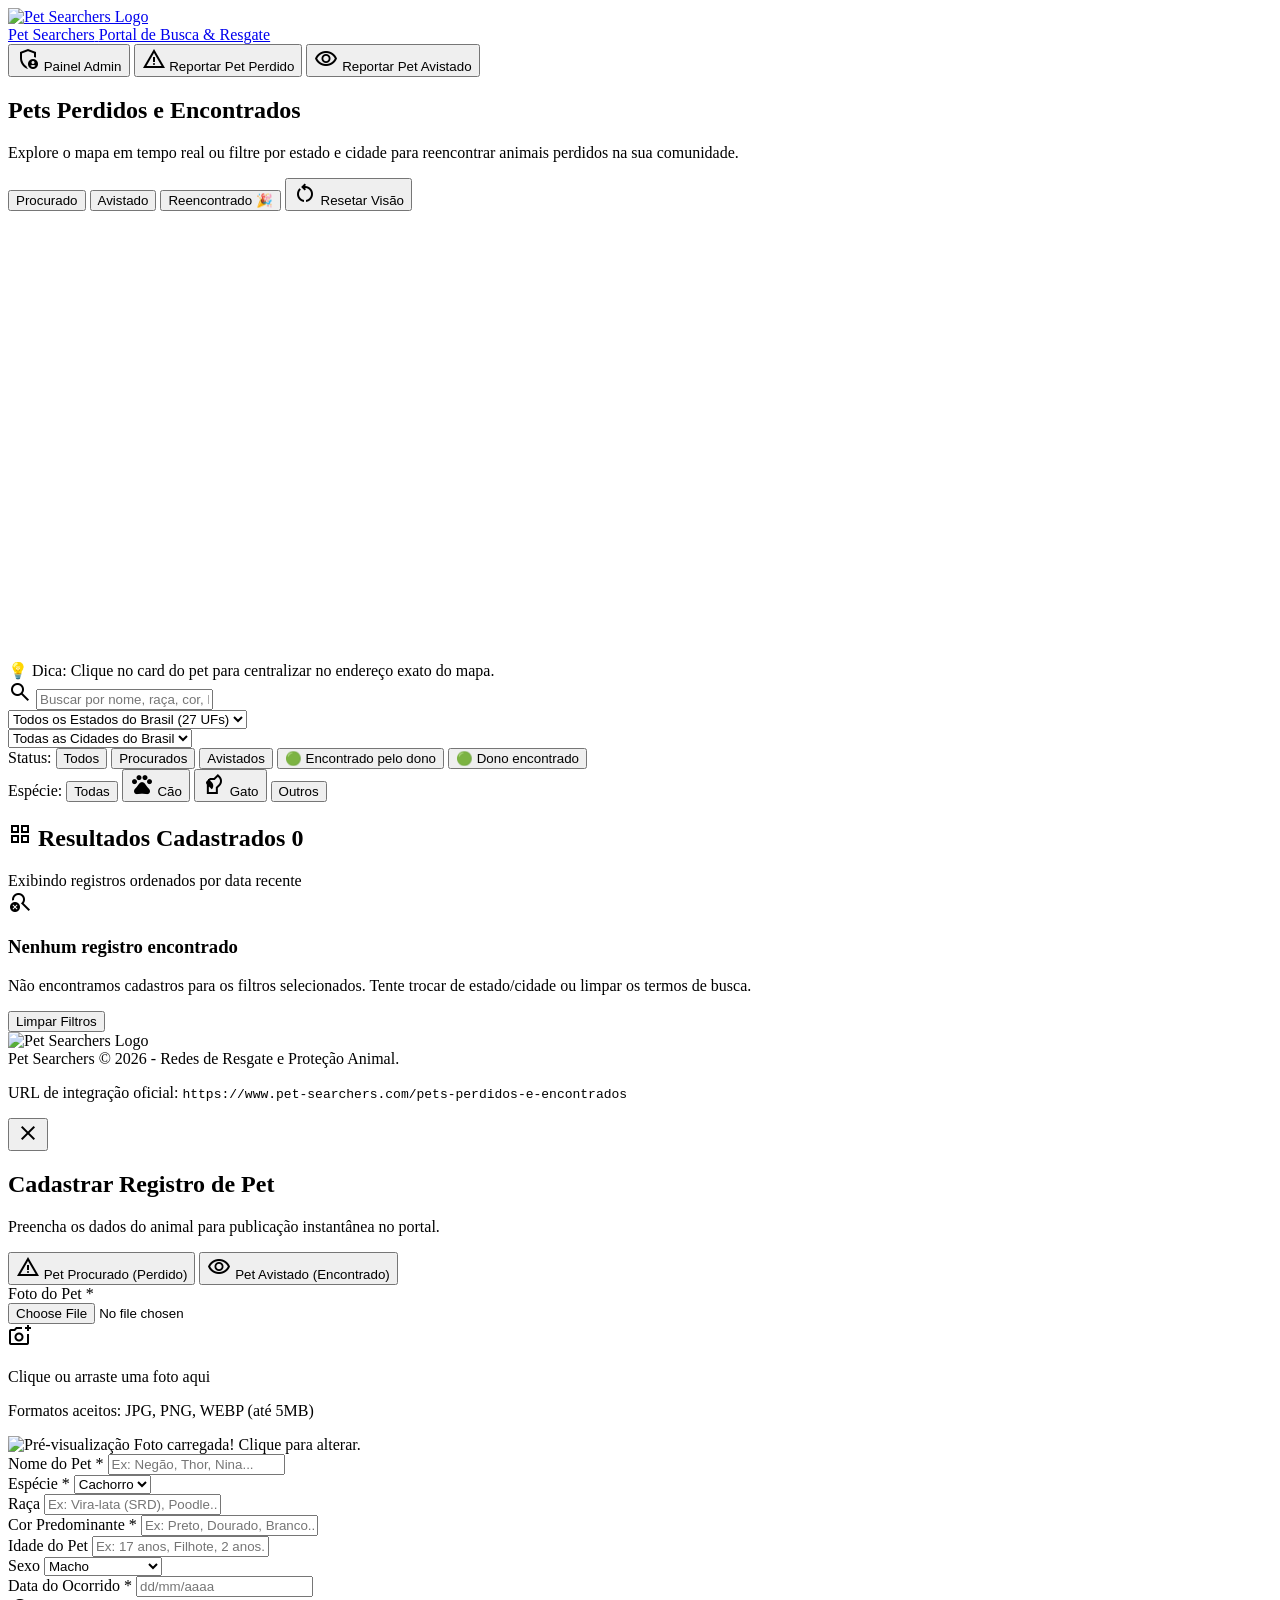
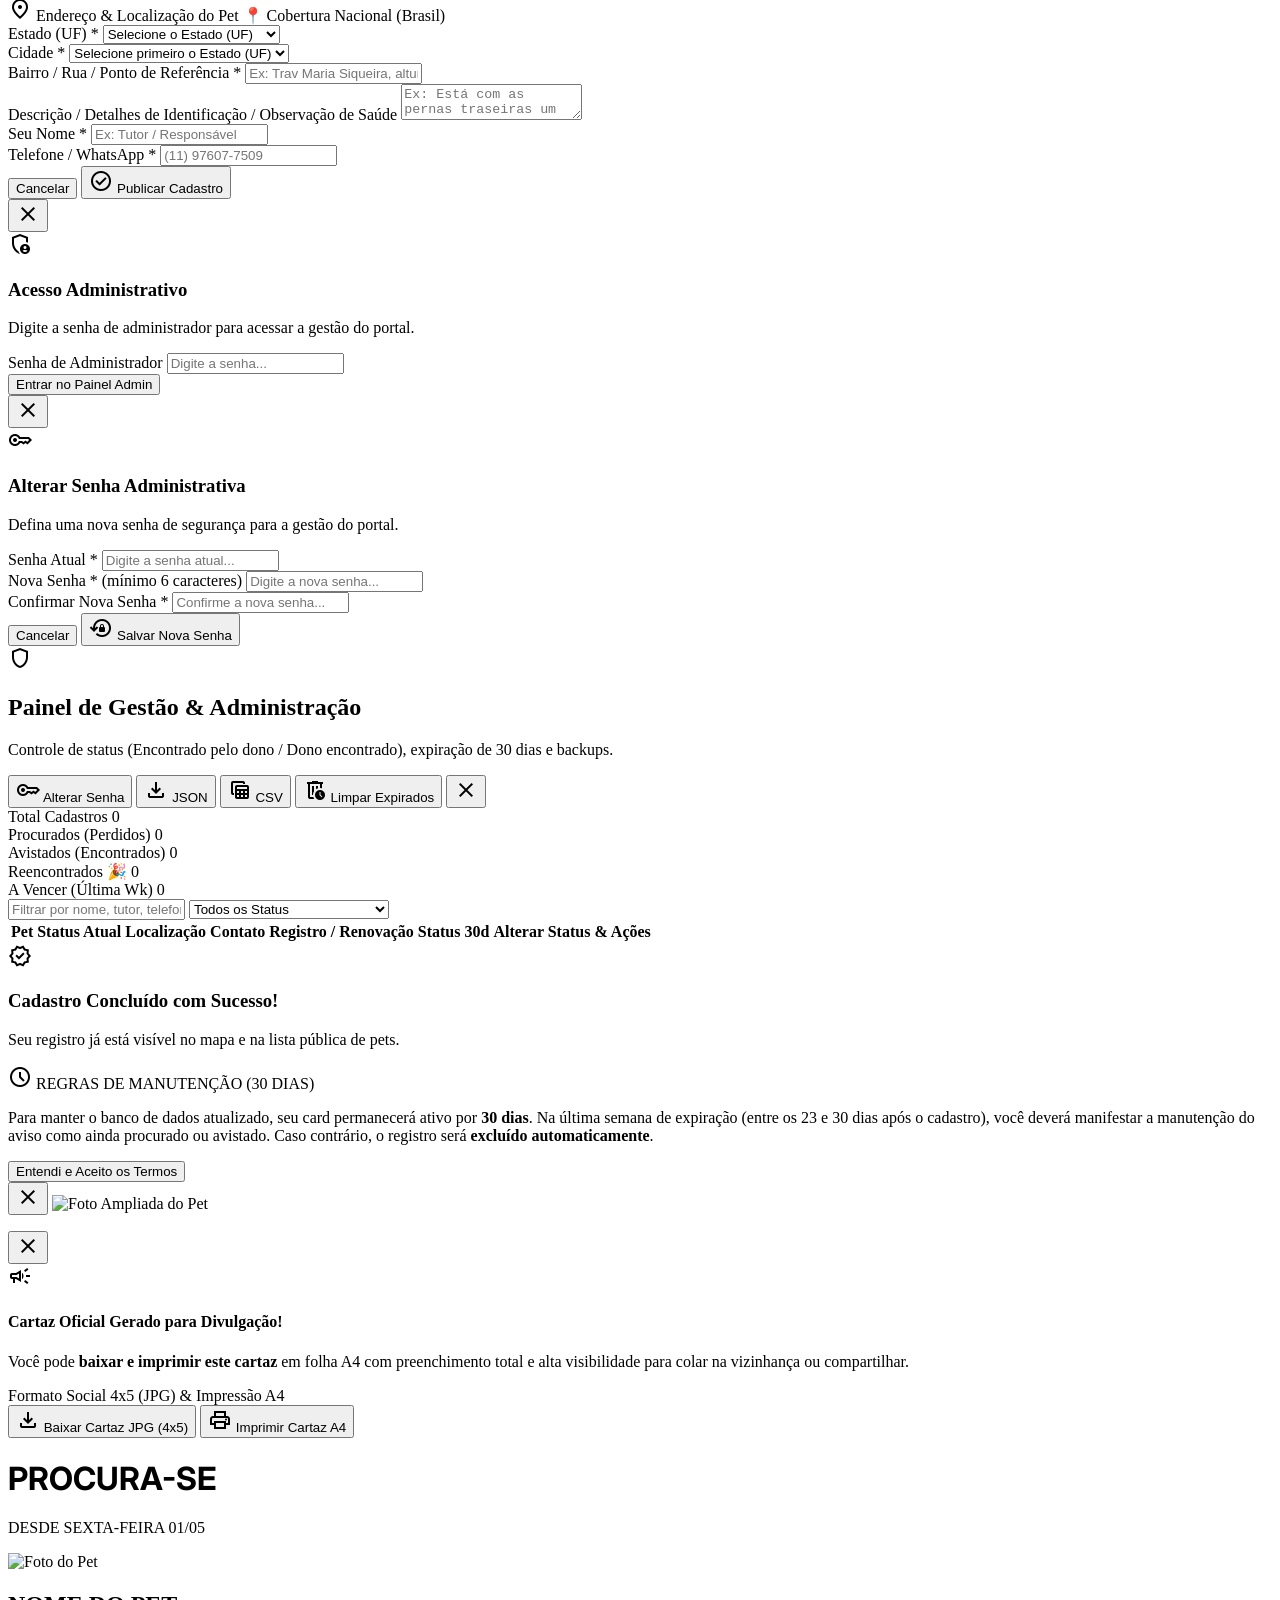
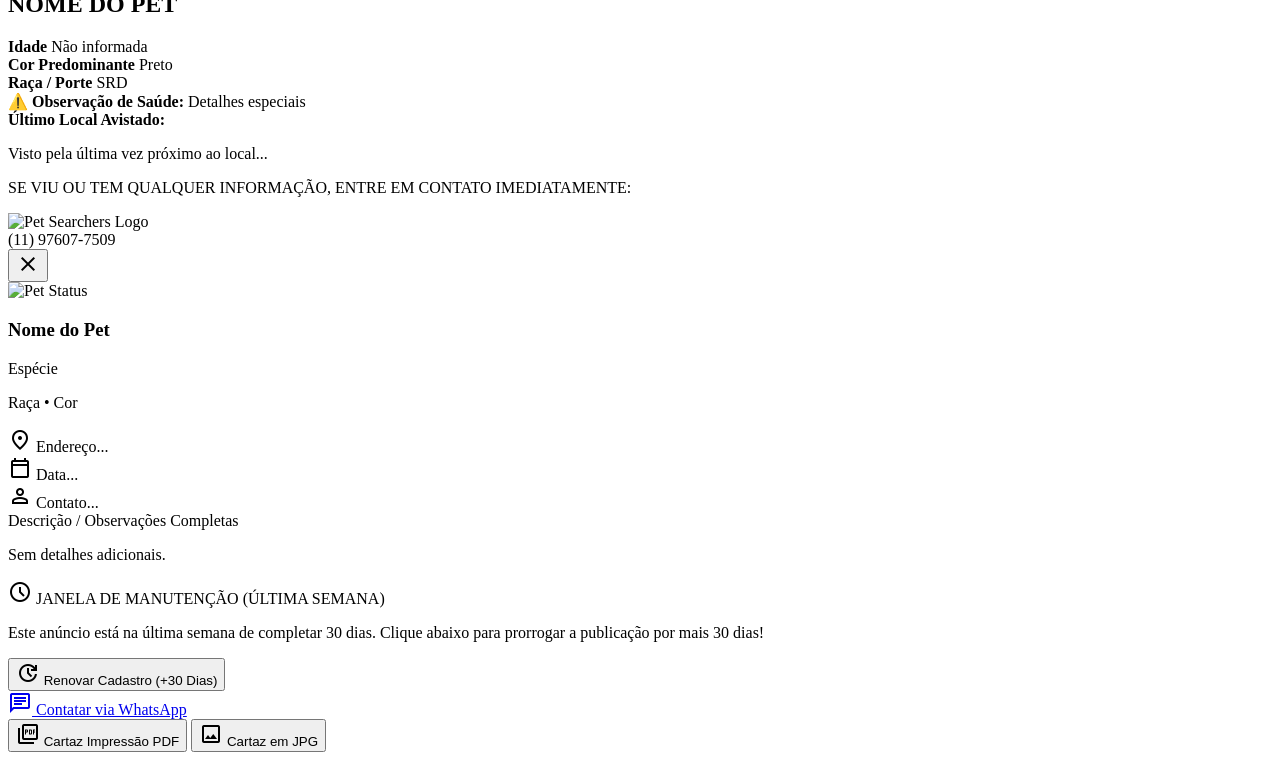
==== commit 66628425: "Fix: Garante exibicao de todos os 146+ pets, transforma legenda em botoes de filtro e altera cor de " ====
--- a/pet-searchers-portal/index.html
+++ b/pet-searchers-portal/index.html
@@ -144,6 +144,42 @@
         background-color: #ffffff !important;
       }
 
+      #posterArea .bg-\[\#E52421\]:first-child {
+        padding-top: 1.5rem !important;
+        padding-bottom: 1.25rem !important;
+      }
+
+      #posterArea h1 {
+        font-size: 3.8rem !important;
+        line-height: 1 !important;
+      }
+
+      #posterArea .grid {
+        padding: 1.75rem !important;
+        gap: 1.5rem !important;
+        flex: 1 !important;
+      }
+
+      #posterArea #posterImgContainer {
+        min-height: 380px !important;
+        max-height: none !important;
+      }
+
+      #posterArea #posterPetName {
+        font-size: 2.5rem !important;
+        line-height: 1.1 !important;
+      }
+
+      #posterArea .bg-\[\#E52421\]:last-child {
+        padding-top: 1.25rem !important;
+        padding-bottom: 1.25rem !important;
+      }
+
+      #posterArea #posterContactPhone {
+        font-size: 2.2rem !important;
+        line-height: 1.1 !important;
+      }
+
       #posterArea * {
         -webkit-print-color-adjust: exact !important;
         print-color-adjust: exact !important;
@@ -182,7 +218,7 @@
     }
 
     .marker-sighted {
-      background-color: #006b5f !important;
+      background-color: #0ea5e9 !important; /* Sky Blue / Azul Claro */
     }
 
     .marker-found {
@@ -253,21 +289,24 @@
           </p>
         </div>
         
-        <!-- Legend & Map Reset -->
-        <div class="flex flex-wrap items-center gap-3 sm:gap-4 text-xs font-semibold bg-surface px-4 py-2.5 rounded-xl border border-outline-variant/50 shadow-sm self-start md:self-auto">
-          <div class="flex items-center gap-1.5 text-error">
+        <!-- Legend & Map Filter Buttons -->
+        <div class="flex flex-wrap items-center gap-2 sm:gap-3 text-xs font-semibold bg-surface px-4 py-2.5 rounded-xl border border-outline-variant/50 shadow-sm self-start md:self-auto">
+          <button id="legendFilterLost" type="button" class="flex items-center gap-1.5 text-error hover:opacity-80 transition-all cursor-pointer px-2 py-1 rounded-lg hover:bg-error/10" title="Filtrar pets Procurados">
             <span class="w-3 h-3 rounded-full bg-error inline-block"></span>
-            Procurado
-          </div>
-          <div class="flex items-center gap-1.5 text-secondary">
-            <span class="w-3 h-3 rounded-full bg-secondary inline-block"></span>
-            Avistado
-          </div>
-          <div class="flex items-center gap-1.5 text-green-600 font-bold">
+            <span>Procurado</span>
+          </button>
+          
+          <button id="legendFilterSighted" type="button" class="flex items-center gap-1.5 text-sky-500 hover:opacity-80 transition-all cursor-pointer px-2 py-1 rounded-lg hover:bg-sky-50" title="Filtrar pets Avistados">
+            <span class="w-3 h-3 rounded-full bg-sky-500 inline-block"></span>
+            <span>Avistado</span>
+          </button>
+          
+          <button id="legendFilterFound" type="button" class="flex items-center gap-1.5 text-green-600 hover:opacity-80 transition-all cursor-pointer px-2 py-1 rounded-lg hover:bg-green-50 font-bold" title="Filtrar pets Reencontrados">
             <span class="w-3 h-3 rounded-full bg-green-600 inline-block"></span>
-            Reencontrado 🎉
-          </div>
-          <button id="btnResetMap" class="ml-2 text-outline hover:text-primary transition-colors flex items-center gap-1 border-l border-outline-variant/60 pl-3">
+            <span>Reencontrado 🎉</span>
+          </button>
+
+          <button id="btnResetMap" type="button" class="ml-2 text-outline hover:text-primary transition-colors flex items-center gap-1 border-l border-outline-variant/60 pl-3 cursor-pointer" title="Resetar filtros e visão do mapa">
             <span class="material-symbols-outlined text-base">restart_alt</span> Resetar Visão
           </button>
         </div>
@@ -838,7 +877,7 @@
           <!-- Right Column: Pet Details (5 cols out of 12) -->
           <div class="sm:col-span-5 flex flex-col justify-between h-full space-y-2 text-xs sm:text-sm">
             <div>
-              <h2 id="posterPetName" class="text-2xl sm:text-3xl font-black text-[#E52421] uppercase tracking-tight leading-tight line-clamp-2">NOME DO PET</h2>
+              <h2 id="posterPetName" class="text-xl sm:text-2xl font-black text-[#E52421] uppercase tracking-tight leading-snug break-words">NOME DO PET</h2>
               
               <!-- Key Data Badges Grid -->
               <div class="mt-2 space-y-1 text-[11px] sm:text-xs text-gray-900">
@@ -858,7 +897,7 @@
               <!-- Description Paragraph -->
               <div>
                 <strong class="text-[10px] uppercase tracking-wider text-gray-500 block mb-0.5">Último Local Avistado:</strong>
-                <p id="posterDesc" class="text-[11px] sm:text-xs leading-snug text-gray-800 font-medium line-clamp-3">
+                <p id="posterDesc" class="text-[11px] sm:text-xs leading-snug text-gray-800 font-medium">
                   Visto pela última vez próximo ao local...
                 </p>
               </div>
@@ -867,18 +906,18 @@
 
         </div>
 
-        <!-- Bottom Red Banner -->
-        <div class="bg-[#E52421] text-white p-6 text-center space-y-3">
-          <p class="text-xs sm:text-sm font-black uppercase tracking-widest text-white">
+        <!-- Bottom Red Banner (Rodapé Compacto com Telefone com Metade do Tamanho) -->
+        <div class="bg-[#E52421] text-white py-2 px-3 text-center space-y-0.5 flex-shrink-0">
+          <p class="text-[9px] sm:text-[10px] font-black uppercase tracking-wider text-white">
             SE VIU OU TEM QUALQUER INFORMAÇÃO, ENTRE EM CONTATO IMEDIATAMENTE:
           </p>
           
-          <div class="flex items-center justify-center gap-4 sm:gap-6 pt-1">
-            <div class="w-16 h-16 sm:w-20 sm:h-20 rounded-2xl bg-white p-1.5 flex items-center justify-center shadow-lg flex-shrink-0 border-2 border-white">
+          <div class="flex items-center justify-center gap-2 pt-0.5">
+            <div class="w-7 h-7 sm:w-8 sm:h-8 rounded-lg bg-white p-0.5 flex items-center justify-center shadow flex-shrink-0 border border-white">
               <img src="assets/logo.jpg" alt="Pet Searchers Logo" class="w-full h-full object-contain"/>
             </div>
 
-            <div id="posterContactPhone" class="text-3xl sm:text-5xl font-black tracking-wider text-white drop-shadow-md">
+            <div id="posterContactPhone" class="text-base sm:text-xl font-black tracking-wider text-white drop-shadow">
               (11) 97607-7509
             </div>
           </div>
@@ -898,10 +937,10 @@
         <span class="material-symbols-outlined text-xl">close</span>
       </button>
 
-      <!-- Photo Hero -->
-      <div class="h-60 w-full relative bg-surface-container">
-        <img id="detailImg" src="" alt="Pet" class="w-full h-full object-cover"/>
-        <span id="detailBadge" class="absolute top-4 left-4 px-3 py-1 rounded-full text-xs font-bold text-white shadow-md flex items-center gap-1">
+      <!-- Photo Hero (Moldura 1:1 Quadrada com Imagem Inteira sem cortes via object-contain) -->
+      <div class="w-full aspect-square relative bg-slate-900 flex items-center justify-center p-2 rounded-t-2xl">
+        <img id="detailImg" src="" alt="Pet" class="w-full h-full object-contain rounded-xl shadow-md cursor-pointer" onclick="if(window.currentDetailPetId) openImageLightbox(window.currentDetailPetId)"/>
+        <span id="detailBadge" class="absolute top-4 left-4 z-10 px-3 py-1 rounded-full text-xs font-bold text-white shadow-md flex items-center gap-1">
           Status
         </span>
       </div>
